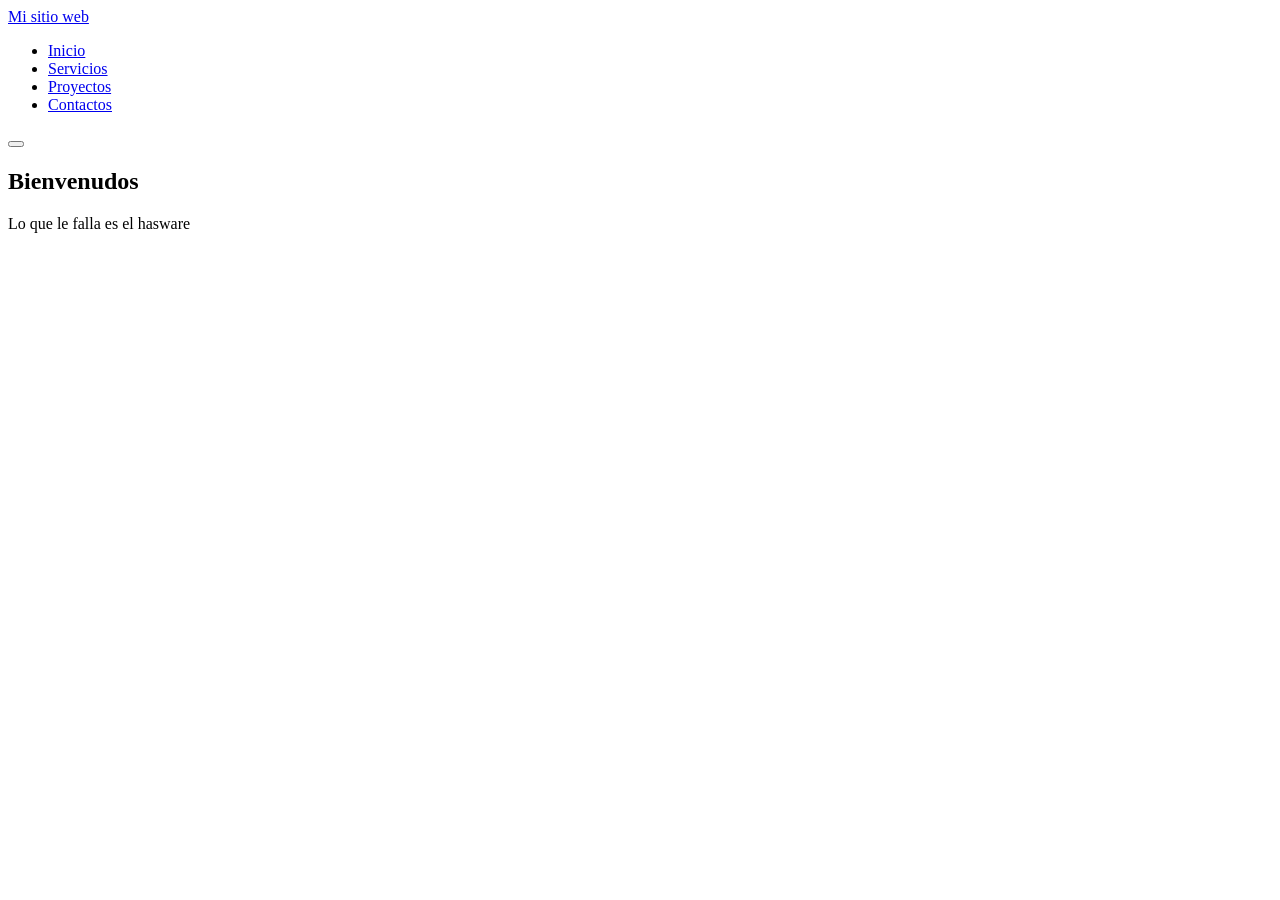
==== practica_6/index.html @ 5d2d2d52 "Primer commit limpio" ====
<!DOCTYPE html>
<html lang="es">
<head>
    <meta charset="UTF-8">
    <meta name="viewport" content="width=device-width, initial-scale=1.0">
    <title>Aplicacion web - navbar responsivo</title>
    <link rel="stylesheet" href="">
</head>
<body>
    <!--Encabezado-->

    <header Class="header">
        <nav class="navbar">
            <a href="#" class="logo">Mi sitio web</a>
            <ul class="nav-menu" id="nav-menu">
                <li class="nav-item"><a href="#inicio" class="nav link">Inicio</a></li>
                <li class="nav-item"><a href="#servicios" class="nav link">Servicios</a></li>
                <li class="nav-item"><a href="#proyectos" class="nav link">Proyectos</a></li>
                <li class="nav-item"><a href="#contacto" class="nav link">Contactos</a></li>
            </ul>
        <button class="hamburger" id="hamburger" aria-label="Arial menu">
            <span class="bar"></span>
            <span class="bar"></span>
            <span class="bar"></span>
        </button>
    </nav>
    </header>
    <main class="contenido">
        <section id="inicio">
            <h1>Bienvenudos</h1>
            <p>Lo que le falla es el hasware</p>            
        </section>
    </main>
    <script src="script.js"></script>
</body>
</html>
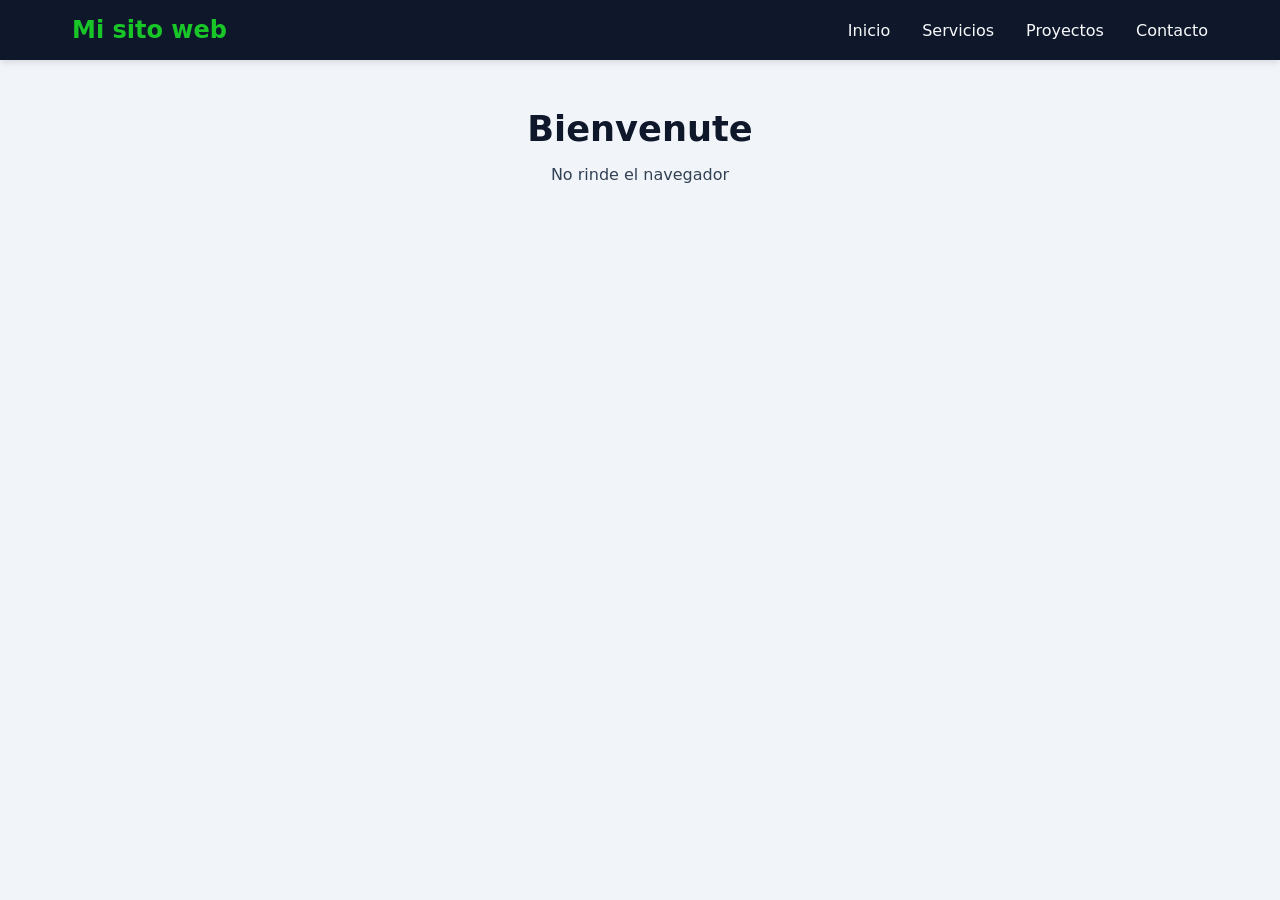
==== commit f3faf2f3: "fer" ====
--- a/practica_6/index.html
+++ b/practica_6/index.html
@@ -1,36 +1,42 @@
 <!DOCTYPE html>
 <html lang="es">
-<head>
-    <meta charset="UTF-8">
-    <meta name="viewport" content="width=device-width, initial-scale=1.0">
-    <title>Aplicacion web - navbar responsivo</title>
-    <link rel="stylesheet" href="">
-</head>
-<body>
-    <!--Encabezado-->
+    <head>
+        <meta charset="UTF-8">
+        <meta name="viewport" content="width=device-width, inicial-scale=1.0">
+        <title>Aplicacion Web - navbar responsivo</title>
+        <link rel="stylesheet" href="style.css">
 
-    <header Class="header">
-        <nav class="navbar">
-            <a href="#" class="logo">Mi sitio web</a>
-            <ul class="nav-menu" id="nav-menu">
-                <li class="nav-item"><a href="#inicio" class="nav link">Inicio</a></li>
-                <li class="nav-item"><a href="#servicios" class="nav link">Servicios</a></li>
-                <li class="nav-item"><a href="#proyectos" class="nav link">Proyectos</a></li>
-                <li class="nav-item"><a href="#contacto" class="nav link">Contactos</a></li>
-            </ul>
-        <button class="hamburger" id="hamburger" aria-label="Arial menu">
-            <span class="bar"></span>
-            <span class="bar"></span>
-            <span class="bar"></span>
-        </button>
-    </nav>
-    </header>
-    <main class="contenido">
-        <section id="inicio">
-            <h1>Bienvenudos</h1>
-            <p>Lo que le falla es el hasware</p>            
-        </section>
-    </main>
-    <script src="script.js"></script>
-</body>
+        <body>
+            <!--Encabezado-->
+            <header class="header">
+                <nav class="navbar">
+                    <a href="#" class="logo">Mi sito web</a>
+                    <!--Enlaces-->
+                    <ul class="nav-menu" id="nav-menu">
+                        <li class="nav-item"><a href="#inicio" class="nav-link">Inicio</a></li>
+                        <li class="nav-item"><a href="#servicios" class="nav-link">Servicios</a></li>
+                        <li class="nav-item"><a href="#proyectos" class="nav-link">Proyectos</a></li>
+                        <li class="nav-item"><a href="#contacto" class="nav-link">Contacto</a></li>
+                    </ul>
+
+                    <!--Hamburqueso-->
+                    <button class="hamburger" id="hamburger" aria-label="Abrir menu">
+                        <span class="bar"></span>
+                        <span class="bar"></span>
+                        <span class="bar"></span>
+                    </button>
+                </nav>
+            </header>
+
+            <!--Contenido de la pagina-->
+            <main class="contenido">
+                <section id="inicio">
+                    <h1>Bienvenute</h1>
+                    <p>No rinde el navegador</p>
+                </section>
+            </main>
+
+            <script src="./js/script.js"></script>
+        </body>
+    </head>
 </html>
--- a/practica_6/style.css
+++ b/practica_6/style.css
@@ -0,0 +1,129 @@
+/* reset */
+* {
+    margin: 0;
+    padding: 0;
+    box-sizing: border-box;
+}
+
+body {
+    font-family: 'Segoe UI', system-ui, sans-serif;
+    background-color: #f1f5f9;
+    color: #334155;
+}
+
+/* Header fijo */
+.header {
+    background-color: #0f172a;
+    position: sticky;
+    top: 0;
+    z-index: 1000;
+    box-shadow: 0 4px 6px -1px rgba(0, 0, 0, 0.1);
+}
+
+.navbar {
+    display: flex;
+    justify-content: space-between;
+    align-items: center;
+    padding: 1rem 2rem;
+    max-width: 1200px;
+    margin: 0 auto;
+}
+
+.logo {
+    font-size: 1.5rem;
+    font-weight: bold;
+    color: #19c628;
+    text-decoration: none;
+}
+
+/* Menú de escritorio */
+.nav-menu {
+    display: flex;
+    list-style: none;
+    gap: 2rem;
+}
+
+.nav-link {
+    color: #f8fafc;
+    text-decoration: none;
+    font-size: 1rem;
+    font-weight: 500;
+    transition: color 0.3s ease;
+}
+
+.nav-link:hover {
+    color: #38bdf8;
+}
+
+/* Botón hamburguesa (Oculto en escritorio) */
+.hamburger {
+    display: none;
+    cursor: pointer;
+    background: none;
+    border: none;
+    flex-direction: column;
+    gap: 5px;
+}
+
+.bar {
+    display: block;
+    width: 25px;
+    height: 3px;
+    margin: 0;
+    background-color: #f8fafc;
+    border-radius: 3px;
+    transition: all 0.3s ease-in-out;
+}
+
+/* Contenido principal */
+.contenido {
+    max-width: 1000px;
+    margin: 3rem auto;
+    padding: 0 1.5rem;
+    text-align: center;
+}
+
+.contenido h1 {
+    font-size: 2.2rem;
+    margin-bottom: 1rem;
+    color: #0f172a;
+}
+
+/*DISPOSITIVOS MÓVILES (<768px) */
+@media (max-width: 768px) {
+    .hamburger {
+        display: flex; /* Muestra el botón hamburguesa */
+    }
+
+    .nav-menu {
+        position: fixed;
+        left: -100%; /* Oculta el menú fuera de la pantalla a la izquierda */
+        top: 60px;
+        flex-direction: column;
+        background-color: #0f172a;
+        width: 100%;
+        text-align: center;
+        transition: 0.3s ease-in-out;
+        box-shadow: 0 10px 10px rgba(0, 0, 0, 0.2);
+        padding: 2rem 0;
+        gap: 1.5rem;
+    }
+
+    /* Clase activa agregada con JavaScript para desplegar el menú */
+    .nav-menu.active {
+        left: 0;
+    }
+
+    /* Animación del botón hamburguesa a una X al estar activo */
+    .hamburger.active .bar:nth-child(1) {
+        transform: translateY(8px) rotate(45deg);
+    }
+
+    .hamburger.active .bar:nth-child(2) {
+        opacity: 0;
+    }
+
+    .hamburger.active .bar:nth-child(3) {
+        transform: translateY(-8px) rotate(-45deg);
+    }
+}
